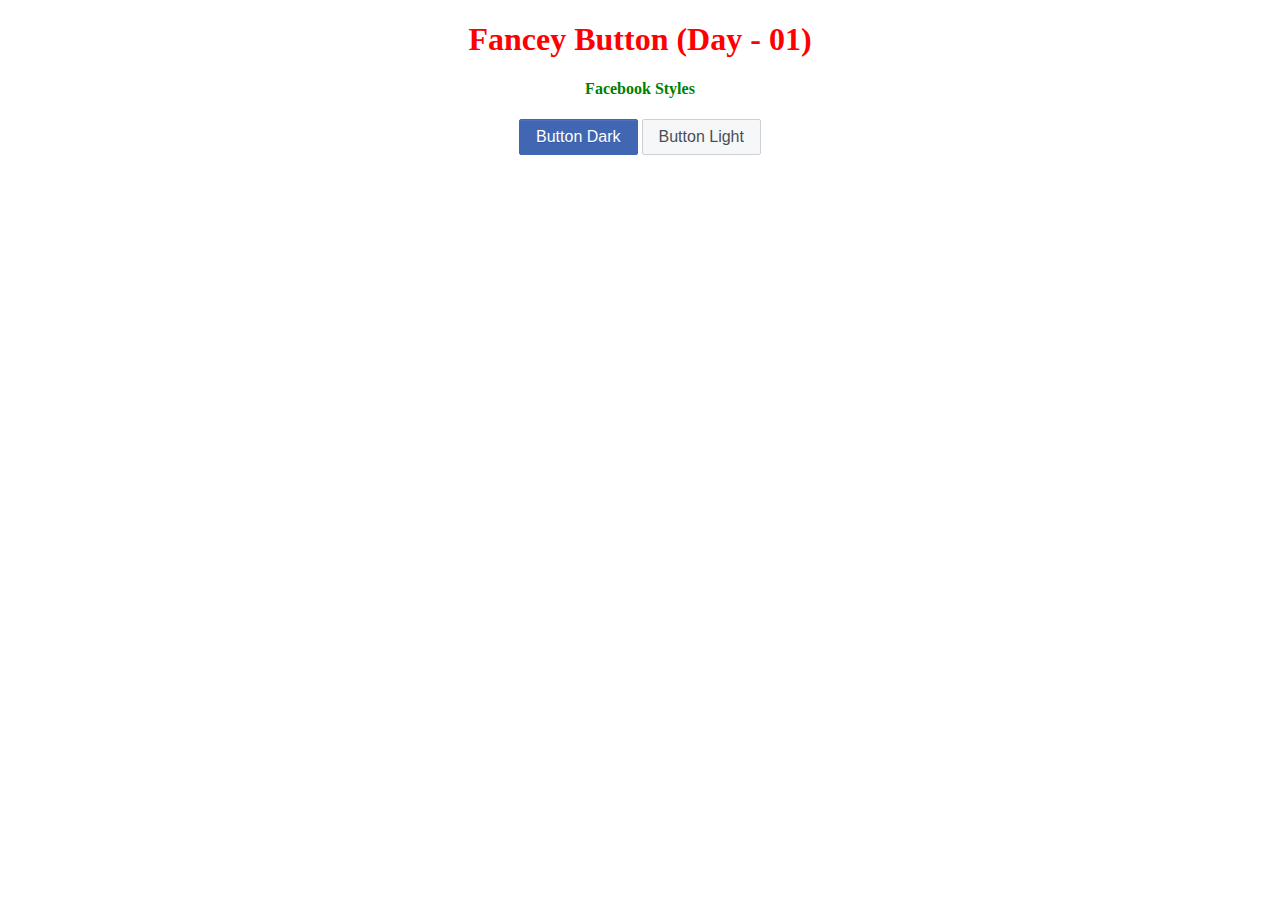
==== Day-01(buttons)/index.html @ dc634b18 "folder name change" ====
<!DOCTYPE html>
<html lang="en">
<head>
    <meta charset="UTF-8">
    <meta http-equiv="X-UA-Compatible" content="IE=edge">
    <meta name="viewport" content="width=device-width, initial-scale=1.0">
    <title>Day 01(css in 30 days)</title>
    <link rel="stylesheet" href="./style.css">
</head>
<body>
    <section class="theme">
        <h1>Fancey Button (Day - 01)</h1>

        <h4>Facebook Styles</h4>

        <button type="button" class="facebook-style-btn facebook-style-dark">Button Dark</button>
        <button type="button" class="facebook-style-btn facebook-style-light">Button Light</button>
    </section>
</body>
</html>
---- Day-01(buttons)/style.css ----
.theme{
    text-align: center;
}
h1{
    color: red;
}
h4{
    color: green;;
}
/*
facebook style button
*/
.facebook-style-btn{
    border-radius: 2px;
    font-size: 1rem;
    padding: 8px 16px;
    cursor: pointer;
}
.facebook-style-dark{
    -moz-box-shadow: inset 0 1px 0 0 #4d73bf;
    -webkit-box-shadow: inset 0 1px 0 0 #4d73bf;
    box-shadow: inset 0 1px 0 0 #4d73bf;
    background: #4267b2;
    border: 1px solid #4267b2;
    color: white;
    text-shadow: 0 1px 0 #3359a5;
}
 .facebook-style-dark:hover{
     background: #2b54a7;
 }
 .facebook-style-dark:active{
     background: #1d4698;
     border-color: #1d4698;
 }
.facebook-style-light{
    background: #f6f7f9;
    border: solid 1px #ced0d4;
    color:#4b4f56
}
 .facebook-style-light:hover{
     background: #e9ebee;
 }
 .facebook-style-light:active{
     background: #d8dade;
     border-color: #d8dade;
 }

 /*
 3d button styles
 */
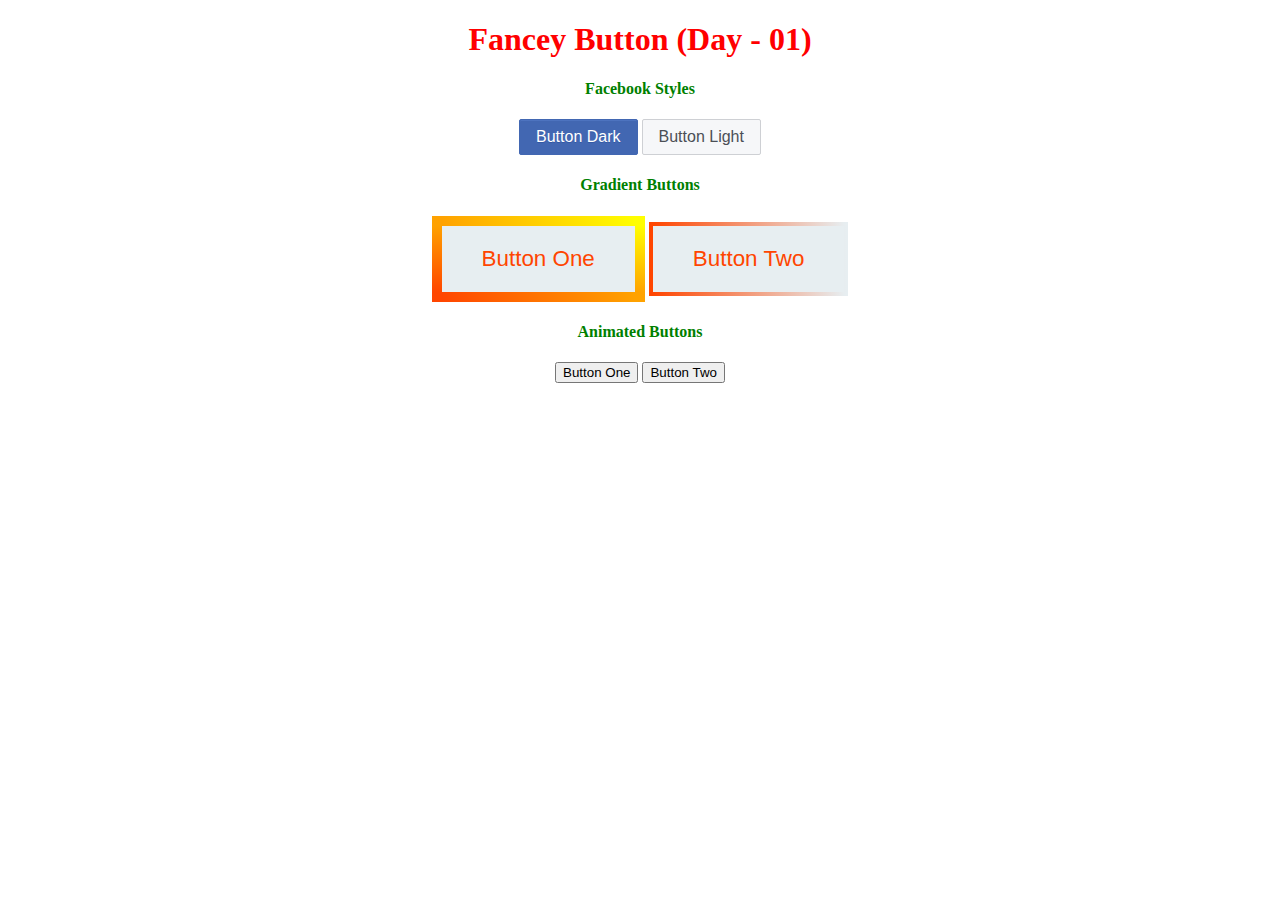
==== commit b4065a70: "gradient border button complete" ====
--- a/Day-01(buttons)/index.html
+++ b/Day-01(buttons)/index.html
@@ -15,6 +15,14 @@
 
         <button type="button" class="facebook-style-btn facebook-style-dark">Button Dark</button>
         <button type="button" class="facebook-style-btn facebook-style-light">Button Light</button>
+
+        <h4>Gradient Buttons</h4>
+        <button type="button" class="gradient-button-1">Button One</button>
+        <button type="button" class="gradient-button-2">Button Two</button>
+
+        <h4>Animated Buttons</h4>
+        <button type="button" class="animated-button-1">Button One</button>
+        <button type="button" class="animated-button-2">Button Two</button>
     </section>
 </body>
 </html>--- a/Day-01(buttons)/style.css
+++ b/Day-01(buttons)/style.css
@@ -46,6 +46,43 @@
  }
 
  /*
- 3d button styles
+ gradient border button styles
  */
+ .gradient-button-1{
+     position:relative;
+     z-index: 1;
+     display: inline-block;
+     padding: 20px 40px;
+     font-size: 1.4rem;
+     box-sizing: border-box;
+     background-color: #e7eef1;
+     color: orangered;
+     border: solid 10px transparent;
+     border-image: linear-gradient(to top right, orangered, yellow);
+     border-image-slice: 1;
+     transition: all .3s ease;
+ }
+ .gradient-button-1:hover{
+     background-image: linear-gradient(to top right, orangered, yellow);
+     color: white;
+ }
+ .gradient-button-2{
+     position:relative;
+     z-index: 1;
+     display: inline-block;
+     padding: 20px 40px;
+     font-size: 1.4rem;
+     box-sizing: border-box;
+     background-color: #e7eef1;
+     color: orangered;
+     border: solid 4px transparent;
+     border-image: linear-gradient(to  right, orangered, transparent);
+     border-image-slice: 1;
+     transition: all .3s ease;
+ }
+ .gradient-button-2:hover{
+     background-image: linear-gradient(to  right, orangered, transparent);
+     color: white;
+     border-right-style: none;
+ }
  